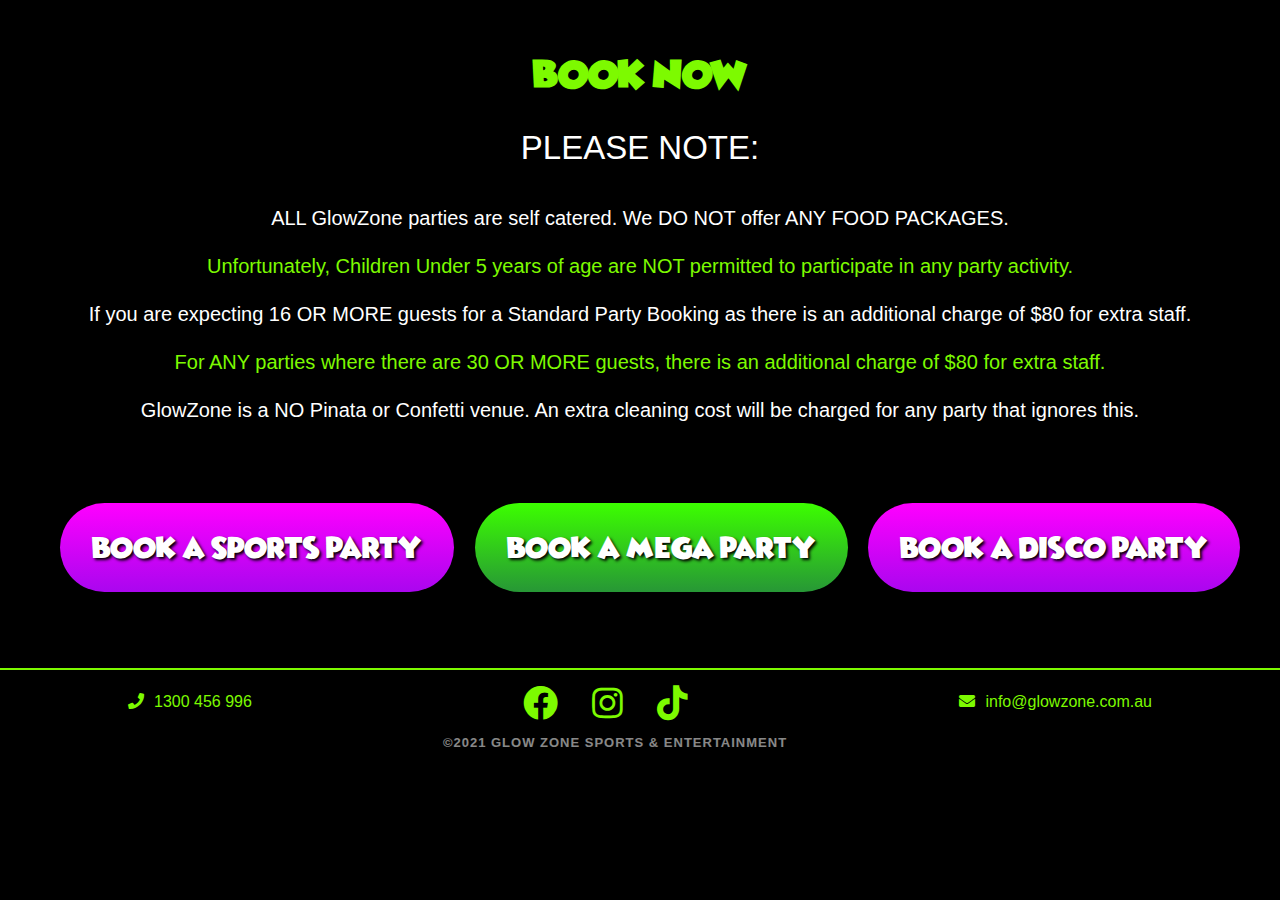
==== book.html @ 5e66ef7f "update24Jun" ====
<!DOCTYPE html>
<html lang="en">
<head>
    <meta charset="UTF-8">
    <meta http-equiv="X-UA-Compatible" content="IE=edge">
    <meta name="viewport" content="width=device-width, initial-scale=1.0">
    <link rel="stylesheet" href="style.css">
    <link
      rel="stylesheet"
      href="https://cdnjs.cloudflare.com/ajax/libs/font-awesome/5.15.4/css/all.min.css"
      integrity="sha512-1ycn6IcaQQ40/MKBW2W4Rhis/DbILU74C1vSrLJxCq57o941Ym01SwNsOMqvEBFlcgUa6xLiPY/NS5R+E6ztJQ=="
      crossorigin="anonymous"
      referrerpolicy="no-referrer"
    />
    <title>The GlowZone</title>
</head>
<body class="book-body">
    <main>
        <section class="book2" id="book">
            <h2 class="pkg-heading">Book Now</h2>
            <div class="book-text-heading">PLEASE NOTE:</div>
            <div class="book-text">
            <div class="book-text-points">
                <ul>
                    <li>ALL GlowZone parties are self catered. We DO NOT offer ANY FOOD PACKAGES.</li>
                    <li>Unfortunately, Children Under 5 years of age are NOT permitted to participate in any party activity.</li>
                    <li>If you are expecting 16 OR MORE guests for a Standard Party Booking as there is an additional charge of $80 for extra staff.</li>
                    <li>For ANY parties where there are 30 OR MORE guests, there is an additional charge of $80 for extra staff.</li>
                    <li>GlowZone is a NO Pinata or Confetti venue. An extra cleaning cost will be charged for any party that ignores this.</li>
                </ul>
            </div>
        </div>
            <div class="buttons">
              <div class="button1">
                <a target="popup" 
                onclick="window.open('https://youngguncricket.duktag.net/duktag/schedule.cfm?location=210&date=2021-11-06&court=Sports','popup','width=1200,height=800'); return false;">Book a Sports Party</a>
              </div>
              <div class="button2"><a target="popup" 
                onclick="window.open('https://youngguncricket.duktag.net/duktag/schedule.cfm?location=210&date=2021-11-06&court=Mega','popup','width=1200,height=800'); return false;">Book a Mega Party</a></div>
              <div class="button3"><a target="popup" 
                onclick="window.open('https://youngguncricket.duktag.net/duktag/schedule.cfm?location=210&date=2021-11-06&court=Disco','popup','width=1200,height=800'); return false;">Book a Disco Party</a></div>
            </div>
        
      </section>
   
<section class="footer">
<div class="footer-container">
  <div class="row">
  <div class="footer-phone"><a href="tel:1300456996"><i class="fas fa-phone"></i>1300 456 996</a></div>
  <div class="socials-footer">
    <a href="https://www.facebook.com/theglowzonemelbourne" class="socials-link"><i class="fab fa-facebook"></i></a>
    <a href="https://www.instagram.com/theglowzonemelbourne/" class="socials-link"><i class="fab fa-instagram"></i></a>
    <a href="https://www.tiktok.com/@theglowzonemelbourne" class="socials-link"><i class="fab fa-tiktok"></i></a>
  </div>
  <div class="footer-email">
    <a href="mailto:info@glowzone.com.au"><i class="fas fa-envelope"></i>info@glowzone.com.au</a></div>
</div>
  <div class="copyright">&copy;2021 GLOW ZONE SPORTS & ENTERTAINMENT</div>
</div>
</section>

  </main>
  
    
    <script src="/main.js"></script>
</body>
</html>
---- style.css ----
@import url(//db.onlinewebfonts.com/c/158e715d2cf42256101d89a4e7bc909e?family=Wicked+Mouse);
@import url('http://fonts.cdnfonts.com/css/gotham');

@font-face {
  font-family: 'Wicked Mouse Demo';

  src: url('fonts/Wicked\ Mouse\ Demo.otf') format('otf'),
    url('fonts/Wicked\ Mouse\ Demo.otf') format('otf'),
    url('fonts/Wicked\ Mouse\ Demo.otf') format('truetype'),
    url('fonts/Gotham\ Black.otf') format('oft'),
    url('fonts/Gotham\ Black.ttf') format('ttf');

  font-weight: normal;

  font-style: normal;
}

html {
  scroll-behavior: smooth;
}

body {
  margin: 0;
}
/* Home Section Start */

header {
  position: fixed;
  top: 0;
  left: 0;
  right: 0;
  height: 60px;
  z-index: 999;
  display: flex;
  justify-content: space-between;
  align-items: center;
  padding: 2em 3em;
  transition: background 250ms ease-in;
  background: rgba(0, 0, 0, 0.6);
  color: var(--text);
}

.navbar {
  z-index: 2;
  position: absolute;
  top: 0px;
  left: 0px;
  padding: 40px 0px;
  width: 100%;
  display: flex;
  justify-content: space-evenly;
  overflow: hidden;
}

.logo {
  transition: transform 0.5s;
  z-index: 208;
}

.logo img {
  width: 250px;
  padding-left: 50px;
}

.logo:hover {
  transform: scale(1.08);
}

.nav_list {
  display: flex;
  list-style: none;
  margin-right: 20px;
  flex-wrap: wrap;
}

.nav_list li a {
  padding: 0px 20px;
  flex-wrap: wrap;
  font-size: 18px;
  cursor: pointer;
  font-family: 'Wicked Mouse Demo', sans-serif;
  color: #7dfa00;
  text-decoration: none;
}

.nav_list li {
  transition: all 0.5s;
}

.nav_list li:hover {
  transform: scale(1.2);
}

.nav__link:after {
  content: '';
  position: absolute;
  bottom: 0;
  left: var(--spacing);
  right: var(--spacing);
  height: 2px;
  background: currentColor;
  -webkit-transform: scaleX(0);
  transform: scaleX(0);
  transition: -webkit-transform 150ms ease-in-out;
  transition: transform 150ms ease-in-out;
  transition: transform 150ms ease-in-out, -webkit-transform 150ms ease-in-out;
}

.nav__link:hover::after {
  -webkit-transform: scaleX(1);
  transform: scaleX(1);
}

.home-section {
  height: 100vh;
}

ul {
  padding-inline-start: 0;
}

.home {
  position: absolute;
  top: 0;
  left: 0;
  width: 100%;
  height: 100vh;
  background-size: cover;
  background-blend-mode: multiply;
  color: white;
  background-color: #000;
  text-align: center;
  display: flex;
  flex-direction: column;
  justify-content: center;
  margin: 0;
  padding: 0;
  align-items: center;
  z-index: 0;
}

.home-content {
  display: flex;
  justify-content: center;
  align-items: center;
  text-align: center;
}
.home-content video {
  position: absolute;
  top: 0;
  left: 0;
  width: 100%;
  height: 100%;
  object-fit: cover;
  z-index: -1;
}

.home p {
  font-family: 'Gotham Black', sans-serif;
  font-size: 22px;
  padding-top: 60px;
  margin-bottom: 60px;
  letter-spacing: 5px;
}

.home-slogan {
  display: flex;
  justify-content: center;
  align-items: center;
}

.home-slogan h1 {
  font-family: 'Wicked Mouse Demo', sans-serif;
  color: #7dfa00;
  font-size: 70px;
  margin: 10px;
  -webkit-animation: glow 3s ease-in-out infinite alternate 3.1s;
  -moz-animation: glow 3s ease-in-out infinite alternate 3.1s;
  animation: glow 3s ease-in-out infinite alternate 3.1s;
}

@-webkit-keyframes glow {
  from {
    text-shadow: 0 0 0.2px #ff00ff, 0 0 0.4px #ff00ff, 0 0 0.6px #ff00ff,
      0 0 0.8px #ff00ff, 0 0 1px #ff00ff, 0 0 1.2px #ff00ff, 0 0 1.4px #ff00ff;
  }
  to {
    text-shadow: 0 0 10px #bc06ef, 0 0 15px #bc06ef, 0 0 20px #bc06ef,
      0 0 25px #bc06ef, 0 0 30px #bc06ef, 0 0 35px #bc06ef, 0 0 40px #bc06ef;
  }
}

@-webkit-keyframes glow2 {
  from {
    text-shadow: 0 0 0.2px #7dfa00, 0 0 0.4px #7dfa00, 0 0 0.6px #7dfa00,
      0 0 0.8px #7dfa00, 0 0 1px #7dfa00, 0 0 1.2px #7dfa00, 0 0 1.4px #7dfa00;
  }
  to {
    text-shadow: 0 0 10px #7dfa00, 0 0 15px #7dfa00, 0 0 20px #7dfa00,
      0 0 25px #7dfa00, 0 0 30px #7dfa00, 0 0 35px #7dfa00, 0 0 40px #7dfa00;
  }
}

.burger {
  display: none;
  cursor: pointer;
}

.burger div {
  width: 25px;
  height: 3px;
  border-radius: 2px;
  background-color: #7dfa00;
  margin: 4px;
  transition: transform 0.4s;
}

.change .line-1 {
  transform: translate(-10%, -1.2px) rotate(-45deg);
  transform-origin: right;
  border-radius: 5px;
  width: 85%;
}

.change .line-2 {
  opacity: 0;
}

.change .line-3 {
  transform: translateY(5.2px) translateX(-3px) rotate(45deg);
  transform-origin: right;
  border-radius: 5px;
  width: 85%;
}

.book-now {
  transition: transform 0.5s;
  padding-top: 40px;
}

.book-now a {
  text-decoration: none;
  font-family: 'Wicked Mouse Demo', sans-serif;
  color: #fff;
  font-size: 30px;
  background: linear-gradient(to bottom, #ff00ff, #aa06ef);
  padding: 1rem 2rem;
  border-radius: 55px;
}

.book-now:hover {
  transform: scale(1.1);
}

.fade-in {
  opacity: 0;
}

.fade-in.appear {
  transform: translateX(0%);
  opacity: 1;
}

.fade-ready {
  transition: opacity 650ms ease-in 0.5s;
}
.fade-set {
  transition: opacity 650ms ease-in 1.5s;
}
.fade-glow {
  transition: opacity 650ms ease-in 2.5s;
}

.fade-all {
  transition: opacity 650ms ease-in 2.7s;
}

.overlay {
  position: absolute;
  top: 0;
  left: 0;
  height: 100%;
  width: 100%;
  background-color: #000;
  opacity: 0.5;
  z-index: -1;
}

.socials {
  position: absolute;
  bottom: 0;
  right: 20px;
  padding: 3rem;
}

.socials i {
  font-size: 28px;
  margin: 10px;
  color: #7dfa00;
  transition: all 0.5s;
}

.socials i:hover {
  transform: scale(1.1);
  animation: glow 1s ease-in infinite alternate;
}
/* Home Section End */

/* Packages Section Start */
.packages {
  height: auto;
  background-color: #000;
  margin: 0;
  padding: 20px 40px;
}

.pkg-heading {
  font-family: 'Wicked Mouse Demo', sans-serif;
  font-size: 33px;
  text-align: center;
  color: #7dfa00;
}

.pkg-subheading {
  font-family: 'Gotham Black', sans-serif;
  font-size: 22px;
  text-align: center;
  color: #fff;
  letter-spacing: 2px;
}

.boxes {
  display: flex;
  justify-content: space-evenly;
}

.box1,
.box2 {
  transition: all 0.5s;
}

.box1:hover {
  transform: translateY(-10px);
}

.box2:hover {
  transform: translateY(-10px);
}

.pkg-img {
  border: #ff00ff 3px solid;
  border-radius: 50px;
  width: 480px;
  transition: all 0.5s;
}

/* Packages Section End */

/* Events Section Start */
.events {
  height: auto;
  background-color: #000;
  margin: 0;
  padding: 20px 40px;
}

.events-heading {
  font-family: 'Wicked Mouse Demo', sans-serif;
  font-size: 33px;
  text-align: center;
  color: #7dfa00;
}

.events-paragraph {
  font-family: 'Gotham', sans-serif;
  font-size: 22px;
  font-weight: 400;
  text-align: center;
  color: #fff;
  letter-spacing: 0px;
  line-height: 2.5rem;
  padding: 0px 100px;
}

.event-li1 {
  font-family: 'Gotham', sans-serif;
  font-size: 25px;
  font-weight: 600;
  text-align: center;
  line-height: 2em;
  color: #7dfa00;
  list-style: none;
}
.event-li2 {
  font-family: 'Gotham', sans-serif;
  font-size: 25px;
  font-weight: 600;
  line-height: 2em;
  text-align: center;
  color: #ff00ff;
  list-style: none;
}

/* Events Section End */

/* Book Now Section Start */
.book {
  height: auto;
  background-color: #000;
  margin: 0;
  padding: 20px 40px;
}

.book-text-heading{
  font-family: 'Gotham Black', sans-serif;
  font-size: 33px;
  text-align: center;
  color: #fff;
  margin-bottom: 40px;
}
.book-body{
  background-color: #000;
}

.book-text{
  text-align: center;
}

.book-text-points ul li{
  font-family: 'Gotham Black', sans-serif;
  font-size: 20px;
  text-align: center;
  color: #fff;
  text-decoration: none;
  list-style: none;
  margin-bottom: 25px;
}

.book-text-points ul li:nth-child(2),
.book-text-points ul li:nth-child(4){
  color: #7dfa00;
}

.book2 {
  height: auto;
  background-color: #000;
  margin: 0;
  padding: 20px 40px;
}

.buttons {
  display: flex;
  flex-direction: row;
  flex-wrap: wrap;
  align-items: center;
  width: 100%;
  padding: 40px 10px;
  justify-content: space-evenly;
}

.button1,
.button2,
.button3 {
  transition: all 0.5s;
  margin: 40px 10px;
  width: auto;
  padding: 0;
}

.button1 a {
  text-decoration: none;
  font-family: 'Wicked Mouse Demo', sans-serif;
  color: #fff;
  font-size: 25px;
  background: linear-gradient(to bottom, #ff00ff, #aa06ef);
  text-align: center;
  padding: 1.5rem 2rem;
  border-radius: 55px;
  width: 300px;
  text-shadow: 2px 2px 3px #000;
}
.button2 a {
  text-decoration: none;
  font-family: 'Wicked Mouse Demo', sans-serif;
  color: #fff;
  font-size: 25px;
  background: linear-gradient(to bottom, #3cff00, #279736);
  padding: 1.5rem 2rem;
  width: 300px;
  text-align: center;
  border-radius: 55px;
  text-shadow: 2px 2px 3px #000;
}

.button22{
  display: flex;
  margin-top: 20px;
  transition: all 0.5s;
}
.button22 a {
  text-decoration: none;
  margin: auto;
  font-family: 'Wicked Mouse Demo', sans-serif;
  color: #fff;
  font-size: 20px;
  background: linear-gradient(to bottom, #3cff00, #279736);
  padding: 1rem 1.5rem;
  width: 300px;
  text-align: center;
  border-radius: 55px;
  text-shadow: 2px 2px 3px #000;
}

.button3 a {
  text-decoration: none;
  font-family: 'Wicked Mouse Demo', sans-serif;
  color: #fff;
  font-size: 25px;
  background: linear-gradient(to bottom, #ff00ff, #aa06ef);
  padding: 1.5rem 2rem;
  width: 300px;
  text-align: center;
  border-radius: 55px;
  text-shadow: 2px 2px 3px #000;
}

.button1:hover,
.button2:hover,
.button3:hover,
.button22:hover {
  transform: scale(1.1);
}
/* Book Now Section End */

/* FAQ */
.faq {
  width: 100%;
  height: auto;
  display: flex;
  overflow: hidden;
  flex-direction: column;
  background: #000;
}

.heading-primary {
  font-family: 'Wicked Mouse Demo', sans-serif;
  font-size: 33px;
  text-align: center;
  color: #7dfa00;
  margin-bottom: 30px;
}

.accordion-list:after {
  content: '';
  display: block;
  height: 1em;
  width: 100%;
  background-color: darken(#38cc70, 10%);
}
.accordion dd,
.accordion__panel {
  background-color: #111;
  font-family: 'Gotham Black', sans-serif;
  font-size: 18px;
  font-size: 1em;
  line-height: 1.5em;
  letter-spacing: 0.05rem;
}
.accordion p {
  padding: 1em 2em 1em 2em;
}

.accordion {
  position: relative;
  border-radius: 5px;
  background-color: #111;
}
.container {
  max-width: 900px;
  margin: 0 auto;
  padding: 2em 0 2em 0;
  transition: transform 0.5s;
  overflow: visible;
  border-radius: 10px;
}

.container:hover {
  transform: translateY(-10px);
}

.accordionTitle,
.accordion__Heading {
  background-color: #000;
  font-family: 'Gotham Bold', sans-serif;
  font-size: 18px;
  text-align: center;
  font-weight: 600;
  padding: 15px;
  display: block;
  text-decoration: none;
  color: #fff;
  transition: background-color 0.5s ease-in-out;
}
.accordionTitle2 {
  background: #111;
  font-family: 'Gotham Bold', sans-serif;
  font-size: 18px;
  text-align: center;
  font-weight: 600;
  padding: 15px;
  display: block;
  text-decoration: none;
  color: #7dfa00;
  transition: background-color 0.5s ease-in-out;
}

.accordionTitle:before {
  content: '+';
  font-size: 1.5em;
  line-height: 0.5em;
  float: left;
  transition: transform 0.3s ease-in-out;
}
.accordionTitle:hover {
  background-color: darken(#38cc70, 10%);
}
.accordionTitleActive,
.accordionTitle.is-expanded {
  background-color: darken(#38cc70, 10%);
}
.accordionTitleActive,
.accordionTitle.is-expanded:before {
  transform: rotate(-225deg);
}

.accordionTitle2:before {
  content: '+';
  font-size: 1.5em;
  line-height: 0.5em;
  float: left;
  transition: transform 0.3s ease-in-out;
}
.accordionTitle2:hover {
  background-color: darken(#38cc70, 10%);
}
.accordionTitleActive,
.accordionTitle2.is-expanded {
  background-color: darken(#38cc70, 10%);
}
.accordionTitleActive,
.accordionTitle2.is-expanded:before {
  transform: rotate(-225deg);
}

.accordionItem {
  height: auto;
  overflow: hidden;
  /* SHAME: magic number to allow the accordion to animate */
  max-height: 50em;
  transition: max-height 1s;
  color: #fff;
  font-family: 'Gotham', sans-serif !important;
  font-weight: 500;
}

.accordionItem.is-collapsed {
  max-height: 0;
}
.no-js .accordionItem.is-collapsed {
  max-height: auto;
}
.animateIn {
  animation: accordionIn 0.45s normal ease-in-out both 1;
}
.animateOut {
  animation: accordionOut 0.45s alternate ease-in-out both 1;
}

@keyframes accordionIn {
  0% {
    opacity: 0;
    transform: scale(0.9) rotateX(-60deg);
    transform-origin: 50% 0;
  }
  100% {
    opacity: 1;
    transform: scale(1);
  }
}

@keyframes accordionOut {
  0% {
    opacity: 1;
    transform: scale(1);
  }
  100% {
    opacity: 0;
    transform: scale(0.9) rotateX(-60deg);
  }
}
/* End of FAQ*/

/* Gallery */

.gallery {
  padding: 30px;
  background-color: #000;
}

.gallery-container {
  max-width: 860px;
  margin: auto;
  border: #7dfa00 solid 5px;
  border-radius: 10px;
  background: #111;
}

.main-img img,
.imgs img {
  width: 100%;
}

.imgs {
  display: grid;
  grid-template-columns: repeat(4, 1fr);
  grid-gap: 3px;
}

@keyframes fadeIN {
  to {
    opacity: 1;
  }
}

.fade-in-img {
  opacity: 0;
  animation: fadeIN 0.5s ease-in 1 forwards;
}

/* End of Gallery */

/* Contact */

.contact {
  font-family: 'Gotham Black', sans-serif;
  background-color: #000;
  padding: 30px;
  margin: 0;
}

.contact-container {
  position: relative;
  display: flex;
  justify-content: center;
  align-items: center;
  padding: 40px 100px;
}

.contact-box:hover {
  transform: translateY(-10px);
}

.contact-box {
  max-width: 750px;
  border-radius: 7px;
  display: grid;
  grid-template-columns: repeat(2, 1fr);
  justify-content: center;
  align-items: center;
  transition: transform 0.5s, opacity 650ms ease-in;
  text-align: center;
  padding: 0;
  margin: 0;
  background-color: rgb(210, 210, 210);
  z-index: 2;
  font-family: 'Wicked Mouse Demo', sans-serif;
  box-shadow: 0px 0px 19px 5px rgba(0, 0, 0, 0.59);
}

.left {
  background: rgba(66, 85, 67, 0.3) url('/contact.jpeg') no-repeat right;
  background-size: cover;
  background-blend-mode: multiply;
  height: 100%;
  border-top-left-radius: 7px;
  border-bottom-left-radius: 7px;
}

.right {
  padding: 25px 40px;
}

.contact h2 {
  position: relative;
  padding: 0 0 10px;
  margin-top: 10px;
  margin-bottom: 25px;
  font-family: 'Wicked Mouse Demo', sans-serif;
  font-weight: 300;
}

.contact h2:after {
  content: '';
  position: absolute;
  left: 50%;
  bottom: 0;
  transform: translateX(-50%);
  height: 4px;
  width: 50px;
  border-radius: 2px;
  background-color: #ff00ff;
}

.hidden {
  display: none;
}

.field {
  width: 90%;
  border: 2px solid rgba(0, 0, 0, 0);
  outline: none;
  background-color: rgba(230, 230, 230, 0.6);
  padding: 0.5rem 1rem;
  font-size: 1.1rem;
  margin-bottom: 22px;
  transition: 0.3s;
  font-family: 'Gotham Black', sans-serif;
  font-weight: 300;
  border-radius: 10px;
}

.field:hover {
  background-color: rgba(0, 0, 0, 0.1);
}

textarea {
  min-height: 150px;
  font-family: 'museo-sans-rounded', sans-serif;
  font-weight: 300;
}

.contact .btn {
  width: 100%;
  padding: 0.5rem 1rem;
  background-color: #ff00ff;
  color: #fff;
  font-size: 1.1rem;
  border: none;
  outline: none;
  cursor: pointer;
  border-radius: 15px;
  transition: 0.5s;
  font-family: 'Wicked Mouse Demo', sans-serif;
  font-weight: 300;
}

.contact .btn:hover {
  background-color: #b302b3;
}

.field:focus {
  border: 2px solid rgba(231, 3, 201, 0.47);
  background-color: #fff;
}

@media screen and (max-width: 880px) {
  .contact-box {
    grid-template-columns: 1fr;
  }

  .right {
    padding: 15px 30px;
  }

  .contact-container {
    padding: 30px 0px;
  }

  .contact h2 {
    margin-bottom: 20px;
    margin-top: 0;
  }

  .contact .btn {
    width: 90%;
  }

  .left {
    height: 200px;
    border-top-right-radius: 7px;
    border-bottom-left-radius: 0px;
  }
}

@media screen and (max-width: 320px) {
  .right {
    padding: 15px 38px 15px 25px;
  }
}

/* End of Contact

/* Invitations */

.invitations {
  padding: 40px 0px;
  height: auto;
  background-color: #000;
}

.invite-boxes {
  display: flex;
  justify-content: space-evenly;
  flex-wrap: wrap;
}

.invite {
  display: flex;
  flex-direction: column;
  justify-content: center;
  align-items: center;
  padding-top: 40px;
  margin: 0 20px;
}
.invite img {
  height: 300px;
}

.invite p {
  color: #fff;
  text-shadow: 2px 2px 6px #000;
  font-family: 'Wicked Mouse Demo', sans-serif;
  background-color: #7dfa00;
  padding: 1em 2em;
  border-radius: 30px;
  width: 60%;
  cursor: pointer;
  text-align: center;
}

.invite h2{
  color: #fff;
  font-family: 'Wicked Mouse Demo', sans-serif;
  cursor: pointer;
  text-align: center;
}

.invite a {
  text-decoration: none;
  transition: 0.5s all;
}

.invite a:hover {
  transform: scale(1.1);
}

/* End of Invitations */

/* COVID 19 */
.pkg-heading span {
  font-family: 'Gotham Black', sans-serif;
  font-size: 40px;
}
.covid19 {
  padding: 20px 80px;
  font-size: 20px;
  font-family: 'Gotham Bold', sans-serif;
  line-height: 1.5em;
  color: #fff;
  text-align: center;
}

/* Footer */

.footer {
  background-color: #000;
  height: auto;
  border-top: #7dfa00 2px solid;
  padding-bottom: 20px;
}

.footer-phone {
  color: #7dfa00;
  font-family: 'Gotham Black', sans-serif;
}

.address{
    color: #7dfa00;
    font-family: 'Gotham Black', sans-serif;
    text-align: center;
    margin-right: 50px;
}

.footer-phone a {
  color: #7dfa00;
  text-decoration: none;
}

.footer-phone i {
  margin-right: 10px;
}

.footer-email {
  color: #7dfa00;
  font-family: 'Gotham Black', sans-serif;
}
.footer-email a {
  color: #7dfa00;
  text-decoration: none;
}
.footer-email i {
  margin-right: 10px;
}

.footer-container {
  max-width: 1300px;
  width: 80%;
  text-align: center;
  margin-right: auto;
  margin-left: auto;
  display: flex;
  flex-direction: column;
  justify-content: space-evenly;
  height: auto;
  align-items: center;
}

.copyright {
  font-size: 13px;
  color: #e3e3e3;
  text-align: center;
  opacity: 0.6;
  font-family: 'Gotham Bold', sans-serif;
  letter-spacing: 1px;
  font-weight: 800;
  margin-right: 50px;
}

.row {
  display: flex;
  align-items: center;
  justify-content: space-between;
  width: 100%;
}

.socials-footer i {
  font-size: 35px;
  margin: 15px;
  color: #7dfa00;
  transition: all 0.5s;
}

.socials-footer i:hover {
  transform: scale(1.1);
  animation: glow 1s ease-in infinite alternate;
}

/* End of Footer */

/* Media Queries */

@media (max-width: 1200px) {
  .pkg-img {
    width: 400px;
  }
  

  .accordionTitle:before {
    font-size: 1.2em;
  }
  .accordionTitle2:before {
    font-size: 1.2em;
  }
  .accordionTitle {
    font-size: 0.9em;
  }
  .accordionTitle2 {
    font-size: 0.9em;
  }
  .accordion p {
    font-size: 0.9em;
  }
}

@media (max-width: 1024px) {
  .heading-primary {
    font-size: 17px;
  }
  .container {
    max-width: 650px;
  }
 
  .accordionTitle:before {
    font-size: 1.2em;
  }
  .accordionTitle2:before {
    font-size: 1.2em;
  }
  .accordionTitle {
    font-size: 0.9em;
  }
  .accordionTitle2 {
    font-size: 0.9em;
  }
  .accordion p {
    font-size: 0.9em;
  }
}

@media (max-width: 950px) {
  .home-slogan h1 {
    font-size: 60px;
  }

  .home p {
    padding: 0 80px;
  }

  .book-now a {
    font-size: 30px;
  }

  .navbar {
    justify-content: space-between;
  }
  .pkg-img {
    width: 400px;
  }
  .boxes {
    flex-direction: column;
    align-items: center;
  }
 


  .container {
    max-width: 550px;
  }
  .accordionTitle:before {
    font-size: 1.2em;
  }
  .accordionTitle2:before {
    font-size: 1.2em;
  }
  .accordionTitle {
    font-size: 1em;
  }
  .accordionTitle2 {
    font-size: 1em;
  }
  .accordion p {
    font-size: 0.9em;
  }
  .copyright {
    margin-right: 0px;
  }
  .address{
    margin-right: 0px;
  }
  .footer-container{
    margin-top: 20px;
  }
}

@media (max-width: 800px) {
  .home-slogan h1 {
    font-size: 50px;
  }
  .book-now a {
    font-size: 25px;
  }
  .events {
   
    padding: 40px 0px;
  }

}
@media (max-width: 768px) {
  .burger {
    display: block;
    margin-right: 50px;
    z-index: 203;
    margin-top: 25px;
  }
  .logo {
    height: 100px;
  }
  .logo img {
    margin-top: 10px;
    width: 220px;
    padding-left: 20px;
  }
  .logo:hover {
    transform: scale(1.08);
  }
  .home-slogan h1 {
    font-size: 55px;
    margin: 0;
  }
  .home-slogan {
    flex-direction: column;
    padding: 20px 0;
  }
  .home p {
    margin-bottom: 0;
  }
  .book-now {
    margin-top: 20px;
  }
  .socials {
    padding: 2rem;
    right: 50%;
    transform: translateX(50%);
    z-index: 208;
  }

  .navbar {
    width: 100%;
    padding: 20px;
    display: flex;
    justify-content: space-between;
  }

  header {
    padding: 1.5em 2em;
  }

  .nav_center {
    position: absolute;
    right: 0px;
    bottom: 0px;
    height: 100vh;
    width: 100%;
    transform: translateX(100%);
    background: rgba(0, 0, 0, 0.97);
    transition: transform 0.5s ease-in, background 500ms ease-in;
    margin-top: 0px;
    top: 0px;
  }

  .nav_center li {
    opacity: 1;
  }

  .navbar.active {
    height: 100vh;
  }

  .active {
    transform: translateX(0%) !important;
  }

  .nav_list {
    display: flex;
    flex-direction: column;
    align-items: center;
    justify-content: center;
  }

  .nav_list li {
    margin: 20px;
    z-index: 205;
  }

  .nav__link {
    --spacing: 2.5em;
    text-decoration: none;
    color: inherit;
    display: inline-block;
    padding: calc(var(--spacing) / 2) var(--spacing);
    position: relative;
    text-transform: uppercase;
    letter-spacing: 1px;
    font-size: 18px;
  }

  .nav__link:after {
    content: '';
    position: absolute;
    bottom: 0;
    left: var(--spacing);
    right: var(--spacing);
    height: 2px;
    background: currentColor;
    -webkit-transform: scaleX(0);
    transform: scaleX(0);
    transition: -webkit-transform 150ms ease-in-out;
    transition: transform 150ms ease-in-out;
    transition: transform 150ms ease-in-out, -webkit-transform 150ms ease-in-out;
  }

  .events-paragraph {
    padding: 0px 50px;
    font-size: 25px;
  }
  .container {
    max-width: 400px;
  }
  .accordionTitle:before {
    font-size: 1.2em;
  }
  .accordionTitle2:before {
    font-size: 1.2em;
  }
  .accordionTitle {
    font-size: 0.9em;
  }
  .accordionTitle2 {
    font-size: 0.9em;
  }
  .accordion p {
    margin: 0 20px;
    font-size: 0.9em;
  }
  .button2,
  .button1,
  .button3 {
    padding-bottom: 20px;
  }

  .buttons {
    padding: 0;
  }
  .row {
    flex-direction: column;
  }
  .socials-footer i {
    font-size: 33px;
    padding: 10px 0px;
  }

  .footer-email a {
    font-size: 18px;
  }
  .footer-phone a {
    font-size: 18px;
  }
}

@media (max-width: 600px) {

  .button2 a,
  .button1 a,
  .button3 a {
    font-size: 22px;
  }
  .copyright {
    margin-right: 0px;
  }
}
@media (max-width: 500px) {
  .button2 a,
  .button1 a,
  .button3 a {
    font-size: 22px;
  }
}

@media (max-width: 414px) {
  .logo img {
    width: 200px;
    padding-left: 15px;
    margin-top: 15px;
  }
  .burger {
    margin-right: 60px;
  }
  .book-now {
    margin-top: 30px;
  }
  .socials {
    padding: 0.75rem;
  }
  .home p {
    font-size: 17px;
    padding: 0 40px;
  }
  .home h1 {
    font-size: 45px;
  }
  .pkg-img {
    width: 300px;
  }
  .pkg-subheading {
    font-size: 22px;
  }


 
  .event-li1,
  .event-li2 {
    font-size: 20px;
  }
  .box1 ul {
    padding-inline-start: 0;
    width: 300px;
  }
  .box2 ul {
    padding-inline-start: 0;
    width: 300px;
  }
  .container {
    max-width: 400px;
  }
  .section-6 {
    padding: 50px 50px;
  }

  .accordionTitle:before {
    font-size: 1.2em;
  }
  .accordionTitle2:before {
    font-size: 1.2em;
  }
  .accordionTitle {
    font-size: 0.9em;
  }
  .accordionTitle2 {
    font-size: 0.9em;
  }
  .accordion p {
    margin: 0 -5px;
    text-align: center;
    font-size: 0.8em;
  }
  .button1 a,
  .button2 a,
  .button3 a {
    font-size: 18px;
  }

  .buttons {
    padding: 0;
    margin: 0;
  }

  .book {
    padding: 40px 0px;
    
  }

  .pkg-heading {
    font-size: 28px;
    padding: 0px 20px;
  }
}

@media (max-width: 330px) {
  .book-now {
    margin-top: 0px;
  }
  .book-now a {
    font-size: 16px;
  }
  .home h1 {
    font-size: 35px;
  }
  .home p {
    font-size: 15px;
    padding: 0 30px;
  }
  .logo img {
    width: 170px;
    padding-left: 10px;
  }
 
  .pkg-img {
    width: 240px;
  }
  .pkg-heading {
    font-size: 28px;
  }
  .pkg-subheading {
    font-size: 18px;
  }
  .socials {
    padding: 0;
    margin-bottom: 20px;
  }

  .events-heading {
    font-size: 28px;
  }
  .events-paragraph {
    font-size: 18px;
    line-height: 1.75em;
  }

  .box1 li{
    font-size: 16px;
  }
  .box2 li{
    font-size: 16px;
    padding: 0px 20px;
  }
  .box2{
    align-items: center;
    justify-content: center;
  }

  .button1 a,
  .button2 a,
  .button3 a {
    padding: 0.2em, 0.75em;
    font-size: 14px;
  }

}
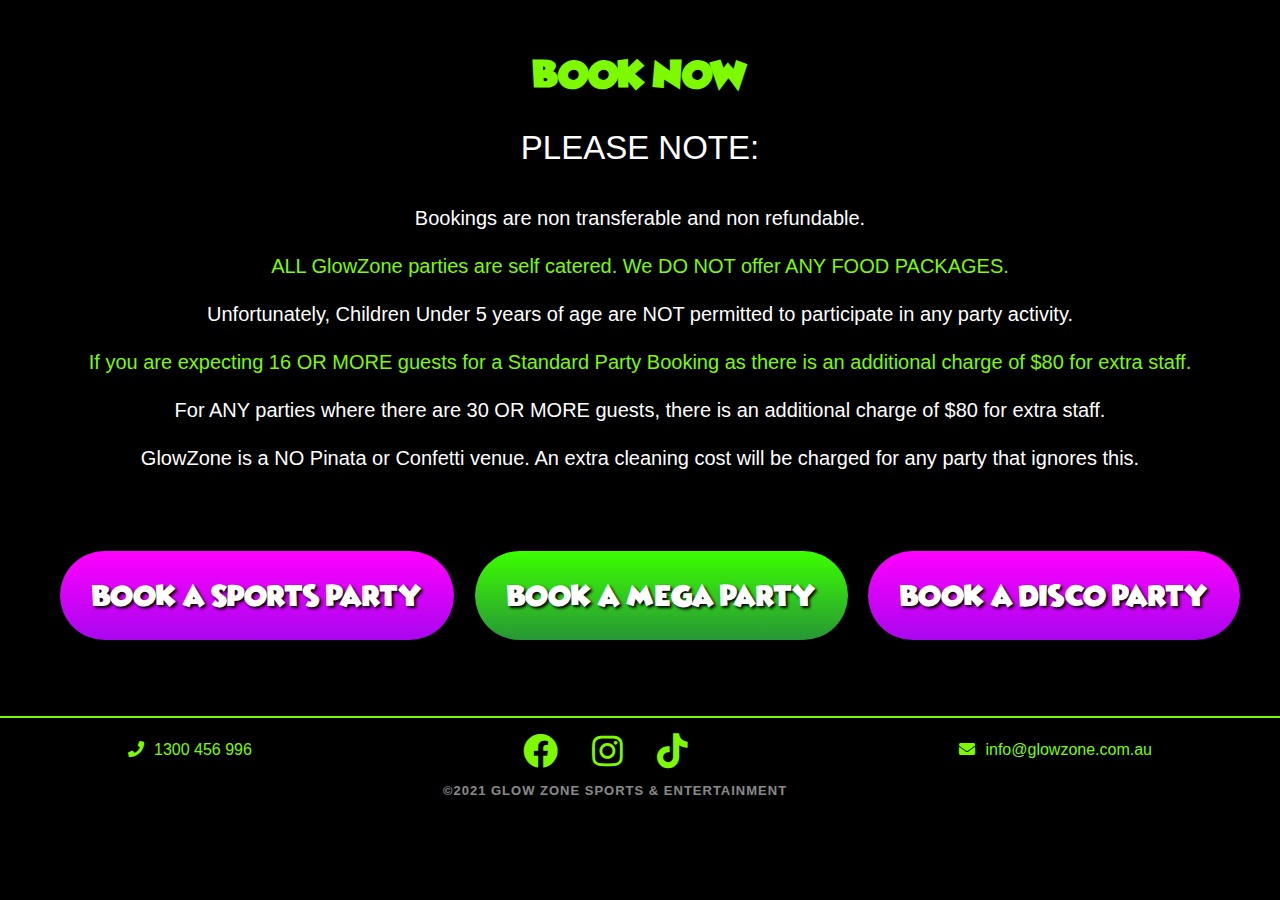
==== commit dde91709: "update 170823" ====
--- a/book.html
+++ b/book.html
@@ -22,6 +22,7 @@
             <div class="book-text">
             <div class="book-text-points">
                 <ul>
+                    <li>Bookings are non transferable and non refundable.</li>
                     <li>ALL GlowZone parties are self catered. We DO NOT offer ANY FOOD PACKAGES.</li>
                     <li>Unfortunately, Children Under 5 years of age are NOT permitted to participate in any party activity.</li>
                     <li>If you are expecting 16 OR MORE guests for a Standard Party Booking as there is an additional charge of $80 for extra staff.</li>
--- a/style.css
+++ b/style.css
@@ -320,6 +320,20 @@
   text-align: center;
   color: #7dfa00;
 }
+.pkg-heading2 {
+  font-family: 'Wicked Mouse Demo', sans-serif;
+  font-size: 26px;
+  text-align: center;
+  color: #7dfa00;
+}
+.pkg-heading2 span {
+  color: #ff00ff;
+}
+
+.newbookings {
+  width: 80%;
+  margin: 0 auto;
+}
 
 .pkg-subheading {
   font-family: 'Gotham Black', sans-serif;
@@ -355,6 +369,28 @@
 }
 
 /* Packages Section End */
+
+/* Terms */
+.invitations.terms-new {
+  height: auto;
+}
+
+.terms h2 {
+  font-family: verdana, sans-serif !important;
+  color: white;
+  text-align: center;
+}
+
+.terms img {
+  width: 220px;
+  object-fit: contain;
+  padding: 0;
+  margin: 0;
+}
+
+.invite.terms img {
+  height: 100px;
+}
 
 /* Events Section Start */
 .events {
@@ -411,22 +447,22 @@
   padding: 20px 40px;
 }
 
-.book-text-heading{
+.book-text-heading {
   font-family: 'Gotham Black', sans-serif;
   font-size: 33px;
   text-align: center;
   color: #fff;
   margin-bottom: 40px;
 }
-.book-body{
+.book-body {
   background-color: #000;
 }
 
-.book-text{
-  text-align: center;
-}
-
-.book-text-points ul li{
+.book-text {
+  text-align: center;
+}
+
+.book-text-points ul li {
   font-family: 'Gotham Black', sans-serif;
   font-size: 20px;
   text-align: center;
@@ -437,7 +473,7 @@
 }
 
 .book-text-points ul li:nth-child(2),
-.book-text-points ul li:nth-child(4){
+.book-text-points ul li:nth-child(4) {
   color: #7dfa00;
 }
 
@@ -492,7 +528,7 @@
   text-shadow: 2px 2px 3px #000;
 }
 
-.button22{
+.button22 {
   display: flex;
   margin-top: 20px;
   transition: all 0.5s;
@@ -938,7 +974,7 @@
   text-align: center;
 }
 
-.invite h2{
+.invite h2 {
   color: #fff;
   font-family: 'Wicked Mouse Demo', sans-serif;
   cursor: pointer;
@@ -984,11 +1020,11 @@
   font-family: 'Gotham Black', sans-serif;
 }
 
-.address{
-    color: #7dfa00;
-    font-family: 'Gotham Black', sans-serif;
-    text-align: center;
-    margin-right: 50px;
+.address {
+  color: #7dfa00;
+  font-family: 'Gotham Black', sans-serif;
+  text-align: center;
+  margin-right: 50px;
 }
 
 .footer-phone a {
@@ -1063,7 +1099,6 @@
   .pkg-img {
     width: 400px;
   }
-  
 
   .accordionTitle:before {
     font-size: 1.2em;
@@ -1089,7 +1124,7 @@
   .container {
     max-width: 650px;
   }
- 
+
   .accordionTitle:before {
     font-size: 1.2em;
   }
@@ -1130,8 +1165,6 @@
     flex-direction: column;
     align-items: center;
   }
- 
-
 
   .container {
     max-width: 550px;
@@ -1154,10 +1187,10 @@
   .copyright {
     margin-right: 0px;
   }
-  .address{
+  .address {
     margin-right: 0px;
   }
-  .footer-container{
+  .footer-container {
     margin-top: 20px;
   }
 }
@@ -1170,10 +1203,8 @@
     font-size: 25px;
   }
   .events {
-   
     padding: 40px 0px;
   }
-
 }
 @media (max-width: 768px) {
   .burger {
@@ -1338,7 +1369,6 @@
 }
 
 @media (max-width: 600px) {
-
   .button2 a,
   .button1 a,
   .button3 a {
@@ -1385,8 +1415,6 @@
     font-size: 22px;
   }
 
-
- 
   .event-li1,
   .event-li2 {
     font-size: 20px;
@@ -1436,13 +1464,16 @@
 
   .book {
     padding: 40px 0px;
-    
   }
 
   .pkg-heading {
     font-size: 28px;
     padding: 0px 20px;
   }
+  .pkg-heading2 {
+    font-size: 22px;
+    padding: 0px 20px;
+  }
 }
 
 @media (max-width: 330px) {
@@ -1463,12 +1494,15 @@
     width: 170px;
     padding-left: 10px;
   }
- 
+
   .pkg-img {
     width: 240px;
   }
   .pkg-heading {
     font-size: 28px;
+  }
+  .pkg-heading2 {
+    font-size: 20px;
   }
   .pkg-subheading {
     font-size: 18px;
@@ -1486,14 +1520,14 @@
     line-height: 1.75em;
   }
 
-  .box1 li{
+  .box1 li {
     font-size: 16px;
   }
-  .box2 li{
+  .box2 li {
     font-size: 16px;
     padding: 0px 20px;
   }
-  .box2{
+  .box2 {
     align-items: center;
     justify-content: center;
   }
@@ -1504,5 +1538,4 @@
     padding: 0.2em, 0.75em;
     font-size: 14px;
   }
-
-}
+}
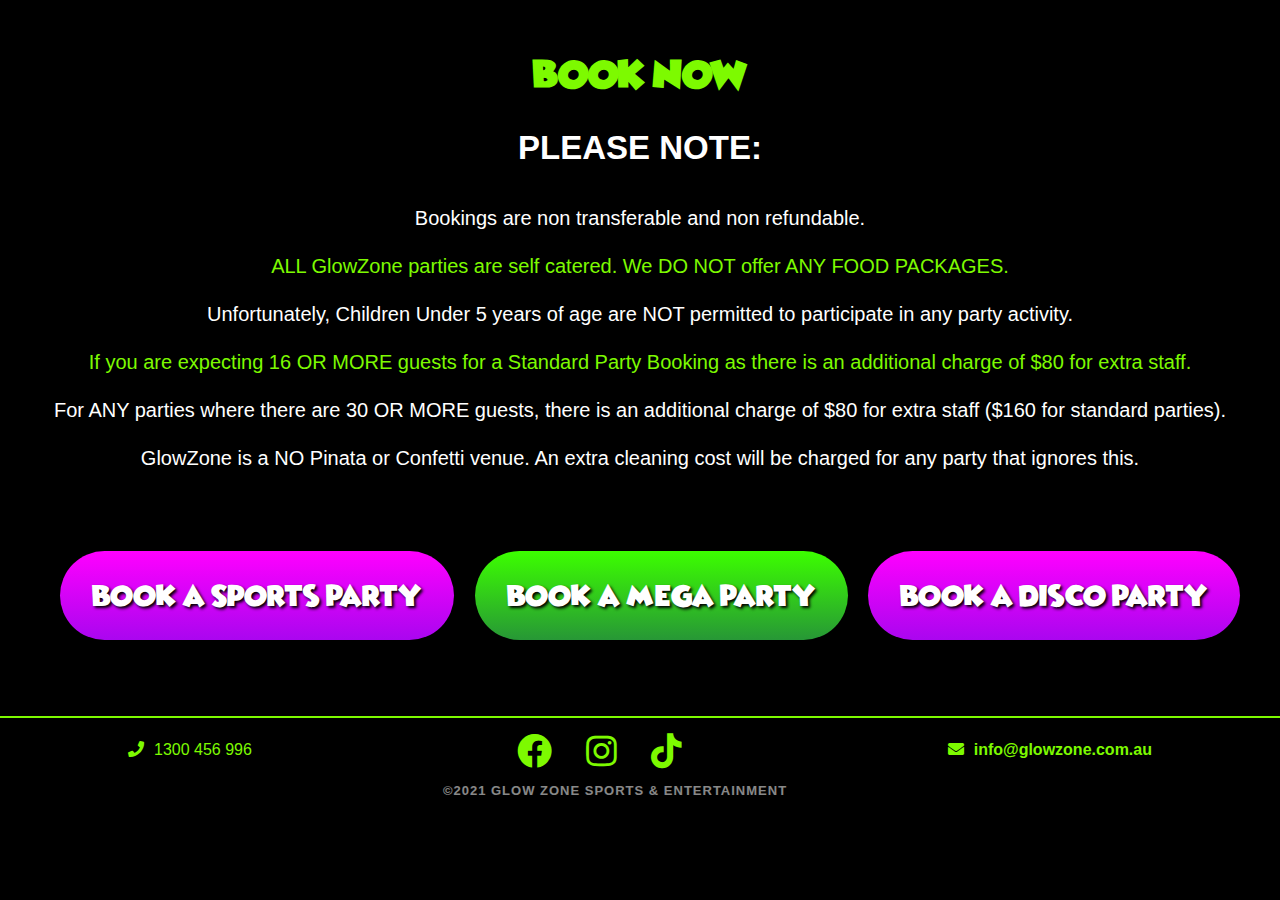
==== commit a1b57039: "150824" ====
--- a/book.html
+++ b/book.html
@@ -26,7 +26,7 @@
                     <li>ALL GlowZone parties are self catered. We DO NOT offer ANY FOOD PACKAGES.</li>
                     <li>Unfortunately, Children Under 5 years of age are NOT permitted to participate in any party activity.</li>
                     <li>If you are expecting 16 OR MORE guests for a Standard Party Booking as there is an additional charge of $80 for extra staff.</li>
-                    <li>For ANY parties where there are 30 OR MORE guests, there is an additional charge of $80 for extra staff.</li>
+                    <li>For ANY parties where there are 30 OR MORE guests, there is an additional charge of $80 for extra staff ($160 for standard parties).</li>
                     <li>GlowZone is a NO Pinata or Confetti venue. An extra cleaning cost will be charged for any party that ignores this.</li>
                 </ul>
             </div>
@@ -34,12 +34,12 @@
             <div class="buttons">
               <div class="button1">
                 <a target="popup" 
-                onclick="window.open('https://youngguncricket.duktag.net/duktag/schedule.cfm?location=210&date=2021-11-06&court=Sports','popup','width=1200,height=800'); return false;">Book a Sports Party</a>
+                onclick="window.open('https://youngguncricket.duktag.net/duktag/schedule.cfm?location=288&date=2021-11-06&court=Sports','popup','width=1200,height=800'); return false;">Book a Sports Party</a>
               </div>
               <div class="button2"><a target="popup" 
-                onclick="window.open('https://youngguncricket.duktag.net/duktag/schedule.cfm?location=210&date=2021-11-06&court=Mega','popup','width=1200,height=800'); return false;">Book a Mega Party</a></div>
+                onclick="window.open('https://youngguncricket.duktag.net/duktag/schedule.cfm?location=288&date=2021-11-06&court=Mega','popup','width=1200,height=800'); return false;">Book a Mega Party</a></div>
               <div class="button3"><a target="popup" 
-                onclick="window.open('https://youngguncricket.duktag.net/duktag/schedule.cfm?location=210&date=2021-11-06&court=Disco','popup','width=1200,height=800'); return false;">Book a Disco Party</a></div>
+                onclick="window.open('https://youngguncricket.duktag.net/duktag/schedule.cfm?location=288&date=2021-11-06&court=Disco','popup','width=1200,height=800'); return false;">Book a Disco Party</a></div>
             </div>
         
       </section>
--- a/style.css
+++ b/style.css
@@ -1,14 +1,12 @@
 @import url(//db.onlinewebfonts.com/c/158e715d2cf42256101d89a4e7bc909e?family=Wicked+Mouse);
-@import url('http://fonts.cdnfonts.com/css/gotham');
+@import url('https://fonts.cdnfonts.com/css/metropolis-2');
 
 @font-face {
   font-family: 'Wicked Mouse Demo';
 
   src: url('fonts/Wicked\ Mouse\ Demo.otf') format('otf'),
     url('fonts/Wicked\ Mouse\ Demo.otf') format('otf'),
-    url('fonts/Wicked\ Mouse\ Demo.otf') format('truetype'),
-    url('fonts/Gotham\ Black.otf') format('oft'),
-    url('fonts/Gotham\ Black.ttf') format('ttf');
+    url('fonts/Wicked\ Mouse\ Demo.otf') format('truetype');
 
   font-weight: normal;
 
@@ -156,7 +154,7 @@
 }
 
 .home p {
-  font-family: 'Gotham Black', sans-serif;
+  font-family: 'Metropolis', sans-serif;
   font-size: 22px;
   padding-top: 60px;
   margin-bottom: 60px;
@@ -336,7 +334,7 @@
 }
 
 .pkg-subheading {
-  font-family: 'Gotham Black', sans-serif;
+  font-family: 'Metropolis', sans-serif;                                     
   font-size: 22px;
   text-align: center;
   color: #fff;
@@ -408,7 +406,8 @@
 }
 
 .events-paragraph {
-  font-family: 'Gotham', sans-serif;
+  font-family: 'Metropolis', sans-serif;
+                                                
   font-size: 22px;
   font-weight: 400;
   text-align: center;
@@ -419,7 +418,7 @@
 }
 
 .event-li1 {
-  font-family: 'Gotham', sans-serif;
+  font-family: 'Metropolis', sans-serif;                                  
   font-size: 25px;
   font-weight: 600;
   text-align: center;
@@ -428,7 +427,8 @@
   list-style: none;
 }
 .event-li2 {
-  font-family: 'Gotham', sans-serif;
+  font-family: 'Metropolis', sans-serif;
+                                                
   font-size: 25px;
   font-weight: 600;
   line-height: 2em;
@@ -448,7 +448,8 @@
 }
 
 .book-text-heading {
-  font-family: 'Gotham Black', sans-serif;
+  font-family: 'Metropolis', sans-serif;
+               font-weight: 800;                                 
   font-size: 33px;
   text-align: center;
   color: #fff;
@@ -463,7 +464,7 @@
 }
 
 .book-text-points ul li {
-  font-family: 'Gotham Black', sans-serif;
+  font-family: 'Metropolis', sans-serif;
   font-size: 20px;
   text-align: center;
   color: #fff;
@@ -596,7 +597,8 @@
 .accordion dd,
 .accordion__panel {
   background-color: #111;
-  font-family: 'Gotham Black', sans-serif;
+  font-family: 'Metropolis', sans-serif;
+                                                
   font-size: 18px;
   font-size: 1em;
   line-height: 1.5em;
@@ -627,7 +629,8 @@
 .accordionTitle,
 .accordion__Heading {
   background-color: #000;
-  font-family: 'Gotham Bold', sans-serif;
+  font-family: 'Metropolis', sans-serif;
+                                                
   font-size: 18px;
   text-align: center;
   font-weight: 600;
@@ -639,7 +642,8 @@
 }
 .accordionTitle2 {
   background: #111;
-  font-family: 'Gotham Bold', sans-serif;
+  font-family: 'Metropolis', sans-serif;
+                                                
   font-size: 18px;
   text-align: center;
   font-weight: 600;
@@ -695,7 +699,8 @@
   max-height: 50em;
   transition: max-height 1s;
   color: #fff;
-  font-family: 'Gotham', sans-serif !important;
+  font-family: 'Metropolis', sans-serif;
+                                                
   font-weight: 500;
 }
 
@@ -778,7 +783,8 @@
 /* Contact */
 
 .contact {
-  font-family: 'Gotham Black', sans-serif;
+  font-family: 'Metropolis', sans-serif;
+                                                
   background-color: #000;
   padding: 30px;
   margin: 0;
@@ -860,7 +866,8 @@
   font-size: 1.1rem;
   margin-bottom: 22px;
   transition: 0.3s;
-  font-family: 'Gotham Black', sans-serif;
+  font-family: 'Metropolis', sans-serif;
+                                                
   font-weight: 300;
   border-radius: 10px;
 }
@@ -994,13 +1001,15 @@
 
 /* COVID 19 */
 .pkg-heading span {
-  font-family: 'Gotham Black', sans-serif;
+  font-family: 'Metropolis', sans-serif;
+                                                
   font-size: 40px;
 }
 .covid19 {
   padding: 20px 80px;
   font-size: 20px;
-  font-family: 'Gotham Bold', sans-serif;
+  font-family: 'Metropolis', sans-serif;
+                                                
   line-height: 1.5em;
   color: #fff;
   text-align: center;
@@ -1017,12 +1026,14 @@
 
 .footer-phone {
   color: #7dfa00;
-  font-family: 'Gotham Black', sans-serif;
+  font-family: 'Metropolis', sans-serif;
+                                                
 }
 
 .address {
   color: #7dfa00;
-  font-family: 'Gotham Black', sans-serif;
+  font-family: 'Metropolis', sans-serif;
+                                                font-weight: 800
   text-align: center;
   margin-right: 50px;
 }
@@ -1038,7 +1049,8 @@
 
 .footer-email {
   color: #7dfa00;
-  font-family: 'Gotham Black', sans-serif;
+  font-family: 'Metropolis', sans-serif;
+  font-weight: 800;    
 }
 .footer-email a {
   color: #7dfa00;
@@ -1066,7 +1078,9 @@
   color: #e3e3e3;
   text-align: center;
   opacity: 0.6;
-  font-family: 'Gotham Bold', sans-serif;
+  font-family: 'Metropolis', sans-serif;
+  font-weight: 800;
+                                                
   letter-spacing: 1px;
   font-weight: 800;
   margin-right: 50px;
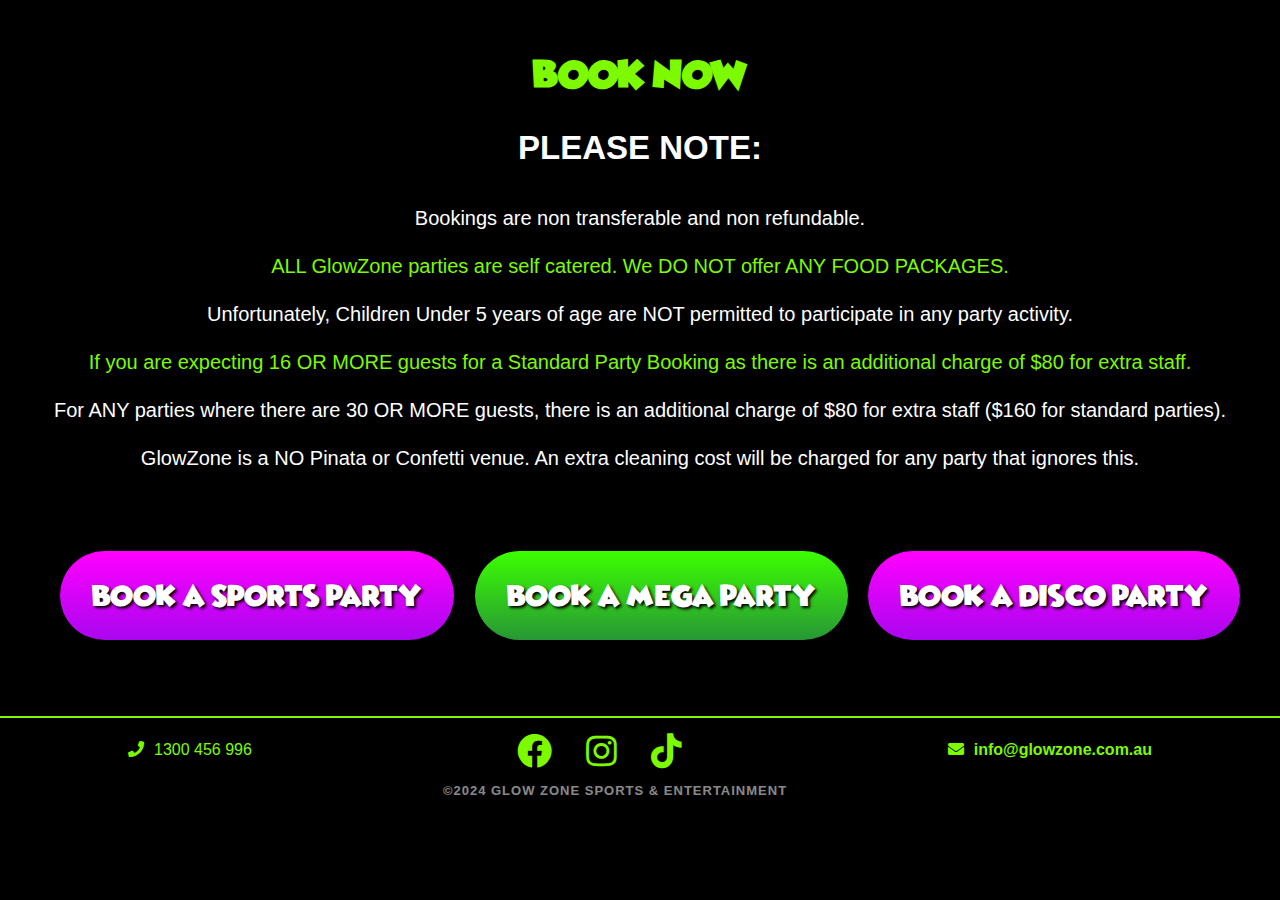
==== commit e2b7b32b: "150824" ====
--- a/book.html
+++ b/book.html
@@ -56,7 +56,7 @@
   <div class="footer-email">
     <a href="mailto:info@glowzone.com.au"><i class="fas fa-envelope"></i>info@glowzone.com.au</a></div>
 </div>
-  <div class="copyright">&copy;2021 GLOW ZONE SPORTS & ENTERTAINMENT</div>
+  <div class="copyright">&copy;2024 GLOW ZONE SPORTS & ENTERTAINMENT</div>
 </div>
 </section>
 
